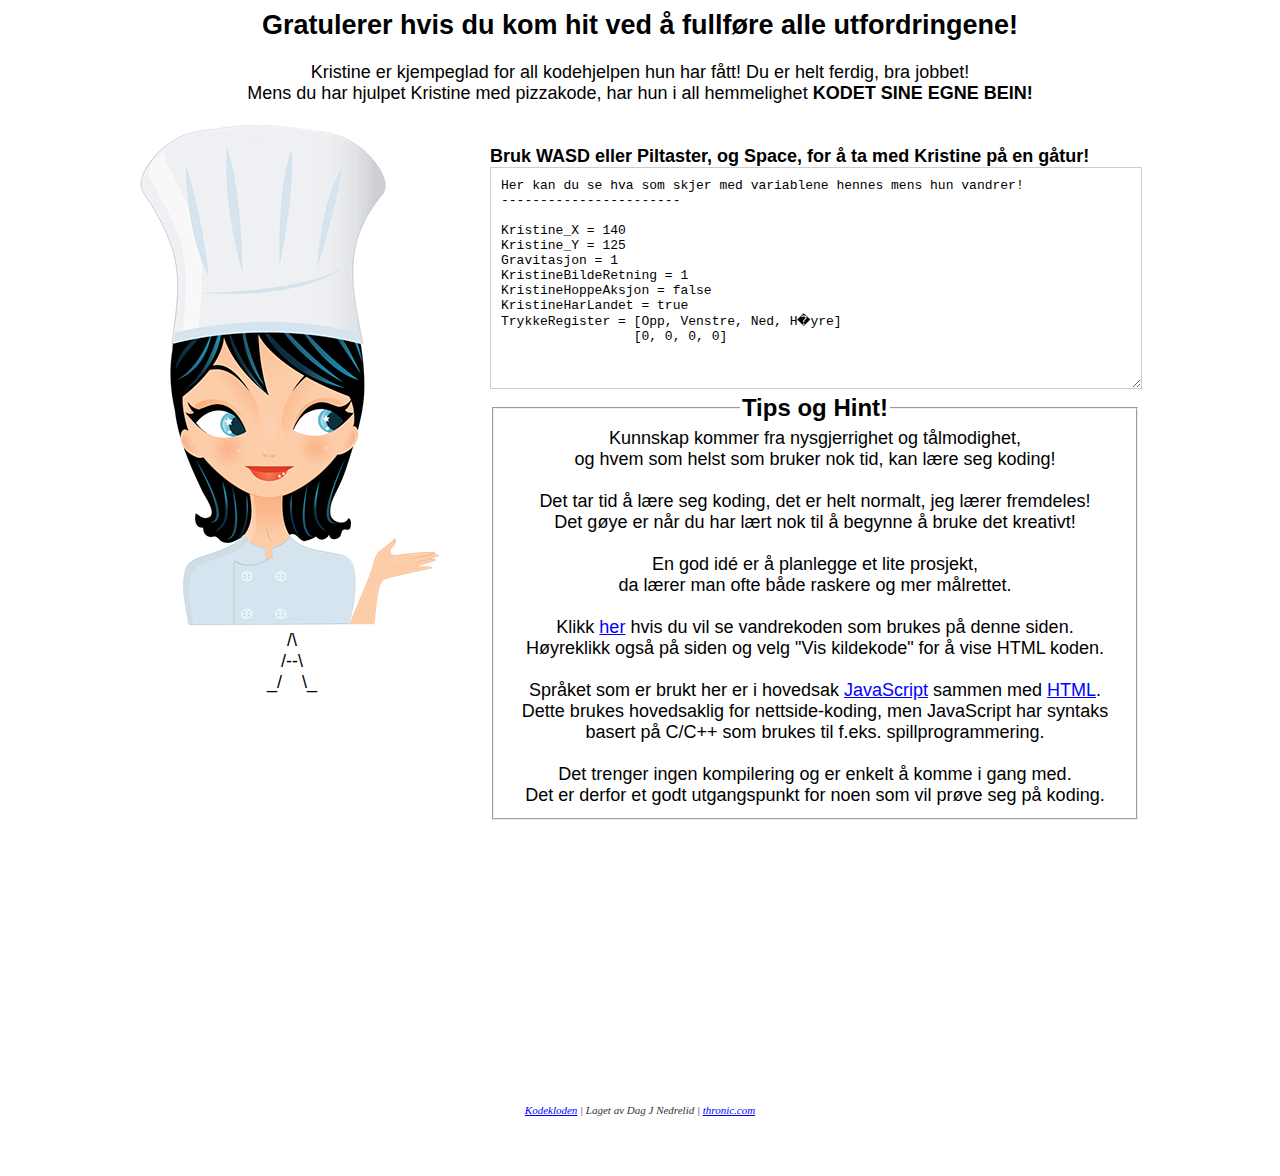
==== ferdig.htm @ 4f7bed55 "Oppdatering" ====
<!doctype html>
<html>
<head>
<meta http-equiv="Content-Type" content="text/html; charset=ISO-8859-1">
<link href="css/main.css" rel="stylesheet" type="text/css">
<link href="css/ferdig.css" rel="stylesheet" type="text/css">
<script src="js/felles.js" type="text/javascript"></script>
<script src="js/ferdig.js" type="text/javascript"></script>
<title>Kodekloden - Ferdig!</title>
</head>
<body>

<div id="main">
<h2 id="velkommen">Gratulerer hvis du kom hit ved � fullf�re alle utfordringene!</h2><br>

Kristine er kjempeglad for all kodehjelpen hun har f�tt! Du er helt ferdig, bra jobbet!<br>
Mens du har hjulpet Kristine med pizzakode, har hun i all hemmelighet <b>KODET SINE EGNE BEIN!</b><br><br>

<div id="KristineVandrerBoks">
	<img id="KristineVandreBilde" src="grafikk/kristine-kokk-1.png"><br>
	<pre id="KristineVandrerBein">
		
	</pre>
	<!-- Lytteboks for tastetrykkene WASD for vandring og SPACE for hopping. -->
	<input type="text" id="VandreCMD" size="1" maxlength="1" onkeydown="VandreCMD(event,'ned')" onkeyup="VandreCMD(event,'opp')">
</div><br>

<div style="text-align:left" id="utfordring_vindu">
<img src="grafikk/pizza_overstekt.png" style="display:none" id="OverstektPizza">
<img src="grafikk/pizza_nydelig.png" style="display:none" id="NydeligPizza">
<b>Bruk WASD eller Piltaster, og Space, for � ta med Kristine p� en g�tur!</b><br>
<textarea id="kristinekode" spellcheck="false" style="height:200px" readonly></textarea><br>

<fieldset style="text-align:center">
<legend>Tips og Hint!</legend>
Kunnskap kommer fra nysgjerrighet og t�lmodighet, <br>
og hvem som helst som bruker nok tid, kan l�re seg koding!<br><br>

Det tar tid � l�re seg koding, det er helt normalt, jeg l�rer fremdeles! <br>
Det g�ye er n�r du har l�rt nok til � begynne � bruke det kreativt!<br><br>

En god id� er � planlegge et lite prosjekt,<br> 
da l�rer man ofte b�de raskere og mer m�lrettet.<br><br>

Klikk <a href="js/ferdig.js" target="_blank">her</a> hvis du vil se vandrekoden som brukes p� denne siden.<br>
H�yreklikk ogs� p� siden og velg "Vis kildekode" for � vise HTML koden.<br><br>

Spr�ket som er brukt her er i hovedsak <a href="https://www.w3schools.com/js/" target="_blank">JavaScript</a> sammen med <a href="https://www.w3schools.com/html/">HTML</a>.<br>
Dette brukes hovedsaklig for nettside-koding, men JavaScript har syntaks basert p� C/C++ som brukes til f.eks. spillprogrammering.<br><br>
 
Det trenger ingen kompilering og er enkelt � komme i gang med.<br>
Det er derfor et godt utgangspunkt for noen som vil pr�ve seg p� koding.
</fieldset>
</div>
<div style="clear:both"></div><br><br>

</div><br><br>

<script>Velkommen(true,true);</script>
<script>StartVandrer();</script>
<script>VandreCMDFokus();</script>
<div id="footer"><a href="/kodekloden/">Kodekloden</a> | Laget av Dag J Nedrelid | <a href="https://thronic.com" target="_blank">thronic.com</a></div>
</body>
</html>
---- css/main.css ----
BODY {
	margin: 0px;
	padding: 10px;
	font-family: arial;
	font-size: 18px;
}

PRE {
	margin: 0px;
	padding: 0px;
	font-family: arial;
	font-size: 18px;
}

H2, H3 {
	font-family: arial;
	margin: 0px;
}

A {
	color: blue;
}

A:HOVER {
	text-decoration: none;
}

INPUT {
	font-family: 'Courier New', monospace;
	font-size: 18px;
	width: 100px;
	border-top: 0px;
	border-left: 0px;
	border-right: 0px;
	border-bottom: 2px dashed #666;
	font-weight: bold;
	outline: none;
	background-color: #e9ffff;
}

#kjorkodeknapp {
	border: 1px solid #ccc;
	cursor: pointer;
	width: 150px;
}

#LastSidePaaNytt {
	display: inline;
	font-size: 13px;
}

#info_om_klasser {
	background-color: yellow;
	padding: 20px;
	border: 1px solid #333;
	cursor: help;
	position: absolute;
	width: 920px;
}

CODE {
	font-family: 'Courier New', monospace;
}

#main {
	width: 1000px;
	margin: 0px auto;
	text-align: center;
}

#utfordring_vindu {
	float: right;
	width: 650px;
}

#kristinekode {
	width: 630px;
	height: 150px;
	padding: 10px;
	font-size: 13px;
	font-family: 'Courier New', monospace;
	border: 1px solid #ccc;
	outline: none;
}

#testcanvas {
	border: 1px solid #ccc;
	margin-bottom: 10px;
}

#footer{
	font-size: 11px;
	color: #333;
	font-style: italic;
	font-family: verdana;
	margin-top: 200px;
	margin-bottom: 50px;
	clear: both;
	text-align: center;
}

FIELDSET {
	
}

LEGEND {
	font-size: 24px;
	font-weight: bold;
}

.table_1_lcol { 
	text-align: right;
	font-weight: bold;
	padding-bottom: 10px;
}
.table_1_rcol {
	text-align: left;
	padding-left: 3px;
	padding-bottom: 10px;
}
---- css/ferdig.css ----
#KristineVandrerBoks {
	position: absolute;
}

#VandreCMD {
	position: fixed;
	top: 0px;
	left: 0px;
	z-index: 0;
	opacity: 0;
	filter: alpha(opacity=0);
}
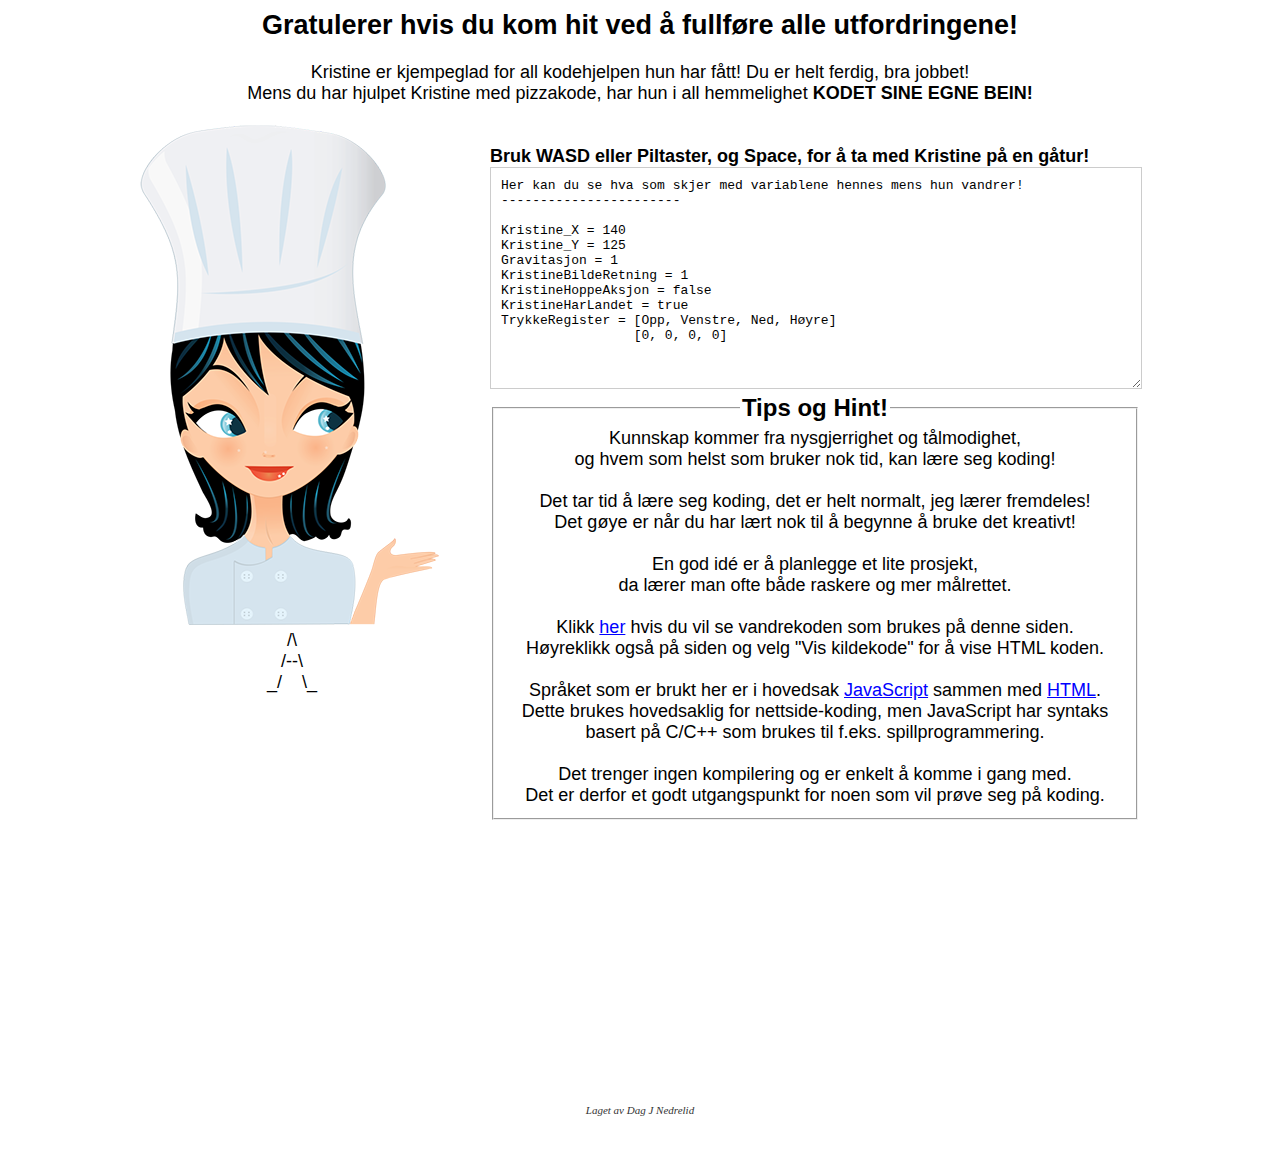
==== commit 2944ea09: "Oppdatering" ====
--- a/ferdig.htm
+++ b/ferdig.htm
@@ -1,7 +1,7 @@
-<!doctype html>
+﻿<!doctype html>
 <html>
 <head>
-<meta http-equiv="Content-Type" content="text/html; charset=ISO-8859-1">
+<meta http-equiv="Content-Type" content="text/html; charset=utf-8">
 <link href="css/main.css" rel="stylesheet" type="text/css">
 <link href="css/ferdig.css" rel="stylesheet" type="text/css">
 <script src="js/felles.js" type="text/javascript"></script>
@@ -11,9 +11,9 @@
 <body>
 
 <div id="main">
-<h2 id="velkommen">Gratulerer hvis du kom hit ved � fullf�re alle utfordringene!</h2><br>
+<h2 id="velkommen">Gratulerer hvis du kom hit ved å fullføre alle utfordringene!</h2><br>
 
-Kristine er kjempeglad for all kodehjelpen hun har f�tt! Du er helt ferdig, bra jobbet!<br>
+Kristine er kjempeglad for all kodehjelpen hun har fått! Du er helt ferdig, bra jobbet!<br>
 Mens du har hjulpet Kristine med pizzakode, har hun i all hemmelighet <b>KODET SINE EGNE BEIN!</b><br><br>
 
 <div id="KristineVandrerBoks">
@@ -28,28 +28,28 @@
 <div style="text-align:left" id="utfordring_vindu">
 <img src="grafikk/pizza_overstekt.png" style="display:none" id="OverstektPizza">
 <img src="grafikk/pizza_nydelig.png" style="display:none" id="NydeligPizza">
-<b>Bruk WASD eller Piltaster, og Space, for � ta med Kristine p� en g�tur!</b><br>
+<b>Bruk WASD eller Piltaster, og Space, for å ta med Kristine på en gåtur!</b><br>
 <textarea id="kristinekode" spellcheck="false" style="height:200px" readonly></textarea><br>
 
 <fieldset style="text-align:center">
 <legend>Tips og Hint!</legend>
-Kunnskap kommer fra nysgjerrighet og t�lmodighet, <br>
-og hvem som helst som bruker nok tid, kan l�re seg koding!<br><br>
+Kunnskap kommer fra nysgjerrighet og tålmodighet, <br>
+og hvem som helst som bruker nok tid, kan lære seg koding!<br><br>
 
-Det tar tid � l�re seg koding, det er helt normalt, jeg l�rer fremdeles! <br>
-Det g�ye er n�r du har l�rt nok til � begynne � bruke det kreativt!<br><br>
+Det tar tid å lære seg koding, det er helt normalt, jeg lærer fremdeles! <br>
+Det gøye er når du har lært nok til å begynne å bruke det kreativt!<br><br>
 
-En god id� er � planlegge et lite prosjekt,<br> 
-da l�rer man ofte b�de raskere og mer m�lrettet.<br><br>
+En god idé er å planlegge et lite prosjekt,<br> 
+da lærer man ofte både raskere og mer målrettet.<br><br>
 
-Klikk <a href="js/ferdig.js" target="_blank">her</a> hvis du vil se vandrekoden som brukes p� denne siden.<br>
-H�yreklikk ogs� p� siden og velg "Vis kildekode" for � vise HTML koden.<br><br>
+Klikk <a href="js/ferdig.js" target="_blank">her</a> hvis du vil se vandrekoden som brukes på denne siden.<br>
+Høyreklikk også på siden og velg "Vis kildekode" for å vise HTML koden.<br><br>
 
-Spr�ket som er brukt her er i hovedsak <a href="https://www.w3schools.com/js/" target="_blank">JavaScript</a> sammen med <a href="https://www.w3schools.com/html/">HTML</a>.<br>
-Dette brukes hovedsaklig for nettside-koding, men JavaScript har syntaks basert p� C/C++ som brukes til f.eks. spillprogrammering.<br><br>
+Språket som er brukt her er i hovedsak <a href="https://www.w3schools.com/js/" target="_blank">JavaScript</a> sammen med <a href="https://www.w3schools.com/html/">HTML</a>.<br>
+Dette brukes hovedsaklig for nettside-koding, men JavaScript har syntaks basert på C/C++ som brukes til f.eks. spillprogrammering.<br><br>
  
-Det trenger ingen kompilering og er enkelt � komme i gang med.<br>
-Det er derfor et godt utgangspunkt for noen som vil pr�ve seg p� koding.
+Det trenger ingen kompilering og er enkelt å komme i gang med.<br>
+Det er derfor et godt utgangspunkt for noen som vil prøve seg på koding.
 </fieldset>
 </div>
 <div style="clear:both"></div><br><br>
@@ -59,6 +59,6 @@
 <script>Velkommen(true,true);</script>
 <script>StartVandrer();</script>
 <script>VandreCMDFokus();</script>
-<div id="footer"><a href="/kodekloden/">Kodekloden</a> | Laget av Dag J Nedrelid | <a href="https://thronic.com" target="_blank">thronic.com</a></div>
+<div id="footer">Laget av Dag J Nedrelid</div>
 </body>
 </html>